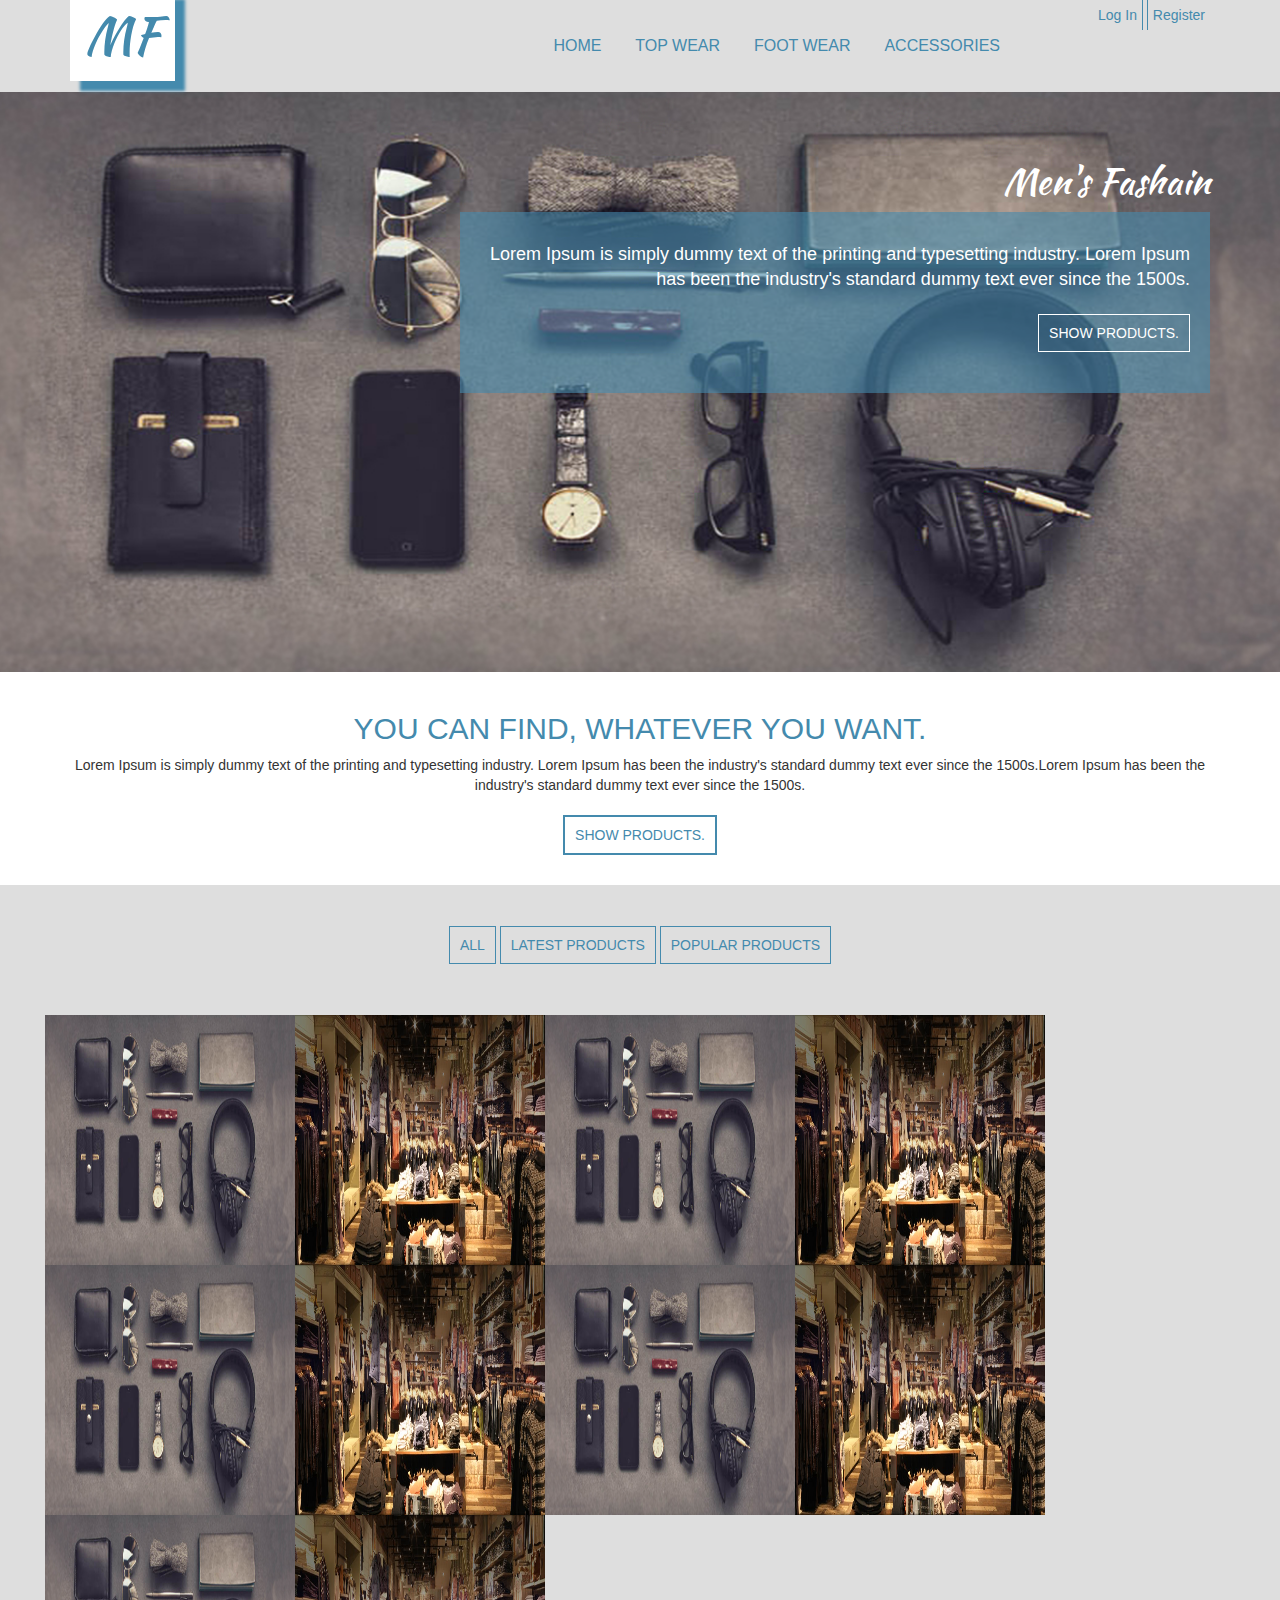
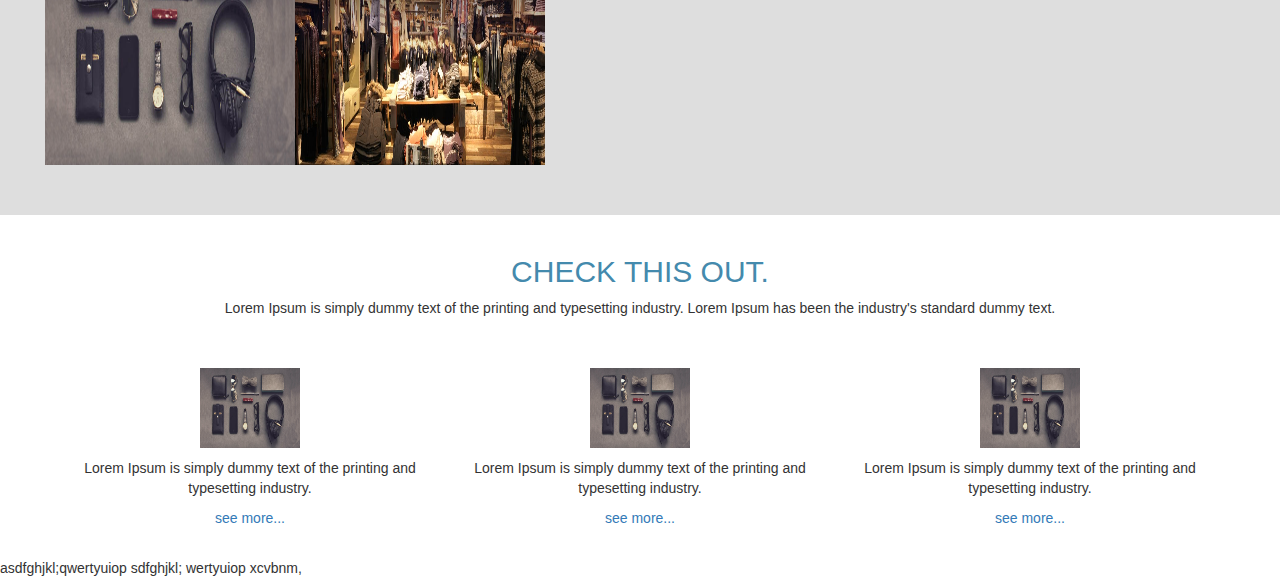
==== index.html @ 7e18e13f "html" ====
<!DOCTYPE html>
<html lang="en">
<head>
	<meta charset="UTF-8">
	<meta name="viewport" content="width=device-width, initial-scale=1" />
	<title>Men's Fashain</title>
	<!-- css link -->
	<link rel="stylesheet" type="text/css" href="css\reset.css" />
	<link rel="stylesheet" type="text/css" href="css\style.css" />

	<!-- font awesome -->
	<link rel="stylesheet" type="text/css" href="css\font-awesome\css\font-awesome.min.css" />

	<!-- bootstrap link -->
	<link rel="stylesheet" type="text/css" href="css/bootstrap/css/bootstrap.min.css" />

	<!-- google font link-->
	<link href='https://fonts.googleapis.com/css?family=Kaushan+Script' rel='stylesheet' type='text/css' />

	<!-- jQuery link-->
	<script src="js/jquery-1.12.2.js"></script>
	<script src="js/isotope.pkgd.min.js"></script>
	<script src="js/custom.js"></script>

</head>
<body>
<!-- header section starts -->
	<header class="header">
		<div class="container">
			<div class="row">
                <div class="col-xs-3 col-sm-3 col-md-3">
                    <div class="logo">
                        <a href="#">mf</a>
                    </div>
                    <span class="menu-trigger">Menu</span>
                </div>
				<div class="col-xs-6 col-sm-6 col-md-7">
                    <div class="menubar">
                        <ul>
                            <li><a href="#">home</a></li>
                            <li><a href="#">top wear</a></li>
                            <li><a href="#">foot wear</a></li>
                            <li><a href="#">accessories</a></li>
                        </ul>
                    </div>
				</div>
                <div class="col-xs-3 col-sm-3 col-md-2">
                    <div class="user-account">
                        <ul>
                            <li><a href="#">log in</a></li>
                            <li><a href="#">register</a></li>
                        </ul>
                    </div>
                </div>
            </div>
        </div>
    </header>
<!-- header section ends -->

<!-- banner section starts -->
    <section class="banner">
        <div class="container">
 			<div class="row">
                <div class="col-xs-12 col-sm-12 col-md-12">
                    <div class="banner-heading">
                        <h1>men's fashain</h1>
                    </div>
                </div>
                <div class="col-xs-12 col-sm-12 col-md-4">
                    <div class="iphone">
                    </div>
                </div>
                <div class="col-xs-12 col-sm-12 col-md-8">
                    <div class="banner-content">
                        <p>Lorem Ipsum is simply dummy text of the printing and typesetting industry. Lorem Ipsum has been                              the industry's standard dummy text ever since the 1500s.</p>
                        <a href="#">show products.</a>
                    </div>
                </div>
            </div>
       </div>
    </section>
<!-- banner section ends -->

<!-- about section starts -->
    <section class="about">
        <div class="container">
 			<div class="row">
                <div class="col-xs-12 col-sm-12 col-md-12">
                    <div class="about-content">
                        <h2>you can find, whatever you want.</h2>
                        <p>Lorem Ipsum is simply dummy text of the printing and typesetting industry. Lorem Ipsum has been                              the industry's standard dummy text ever since the 1500s.Lorem Ipsum has been the industry's                                 standard dummy text ever since the 1500s.</p>
                        <a href="#">show products.</a>
                    </div>
                </div>
            </div>
       </div>
    </section>
<!-- about section ends -->

<!-- isotopes section starts -->
    <section class="isotopes">
        <div class="container-fluid">
 			<div class="row">
                <div class="col-xs-12 col-sm-12 col-md-12">
                    <div class="isotopes-content">
                        <ul>
							<li class="active" data-filter="*"><a href="">all</a></li>
							<li data-filter=".latest"><a href="">latest products</a></li>
							<li  data-filter=".popular"><a href="">popular products</a></li>
						</ul>
                    </div>
                </div>
                <div class="col-xs-12 col-sm-12 col-md-12">
					<div class="product-items">
						<div class="single-item latest">
							<img src="images/banner.jpg" alt="work1 image" />
						</div>
						<div class="single-item popular">
							<img src="images/content-banner.jpg" alt="work1 image" />
						</div>
						<div class="single-item latest">
							<img src="images/banner.jpg" alt="work1 image" />
						</div>
						<div class="single-item popular">
							<img src="images/content-banner.jpg" alt="work1 image" />
						</div>
						<div class="single-item latest">
							<img src="images/banner.jpg" alt="work1 image" />
						</div>
						<div class="single-item popular">
							<img src="images/content-banner.jpg" alt="work1 image" />
						</div>
						<div class="single-item latest">
							<img src="images/banner.jpg" alt="work1 image" />
						</div>
						<div class="single-item popular">
							<img src="images/content-banner.jpg" alt="work1 image" />
						</div>
                        <div class="single-item latest">
							<img src="images/banner.jpg" alt="work1 image" />
						</div>
						<div class="single-item popular">
							<img src="images/content-banner.jpg" alt="work1 image" />
						</div>
					</div>
				</div>
            </div>
       </div>
    </section>
<!-- isotopes section ends -->


<!-- products section starts -->
    <section class="products">
        <div class="container">
 			<div class="row">
                <div class="col-xs-12 col-sm-12 col-md-12">
                    <div class="products-content">
                        <h2>check this out.</h2>
                        <p>Lorem Ipsum is simply dummy text of the printing and typesetting industry. Lorem Ipsum has been the industry's standard dummy text.</p>
                    </div>
                </div>
                <div class="col-xs-12 col-sm-12 col-md-4">
                    <div class="items-product">
                        <img src="images/banner.jpg" alt="items" />
                        <p>Lorem Ipsum is simply dummy text of the printing and typesetting industry.</p>
                        <a href="#">see more...</a>
                    </div>
                </div>
                <div class="col-xs-12 col-sm-12 col-md-4">
                    <div class="items-product">
                        <img src="images/banner.jpg" alt="items" />
                        <p>Lorem Ipsum is simply dummy text of the printing and typesetting industry.</p>
                        <a href="#">see more...</a>
                    </div>
                </div>
                <div class="col-xs-12 col-sm-12 col-md-4">
                    <div class="items-product">
                        <img src="images/banner.jpg" alt="items" />
                        <p>Lorem Ipsum is simply dummy text of the printing and typesetting industry.</p>
                        <a href="#">see more...</a>
                    </div>
                </div>
            </div>
       </div>
    </section>
<!-- products section ends -->
</body>
</html>
asdfghjkl;qwertyuiop
sdfghjkl;
wertyuiop
xcvbnm,
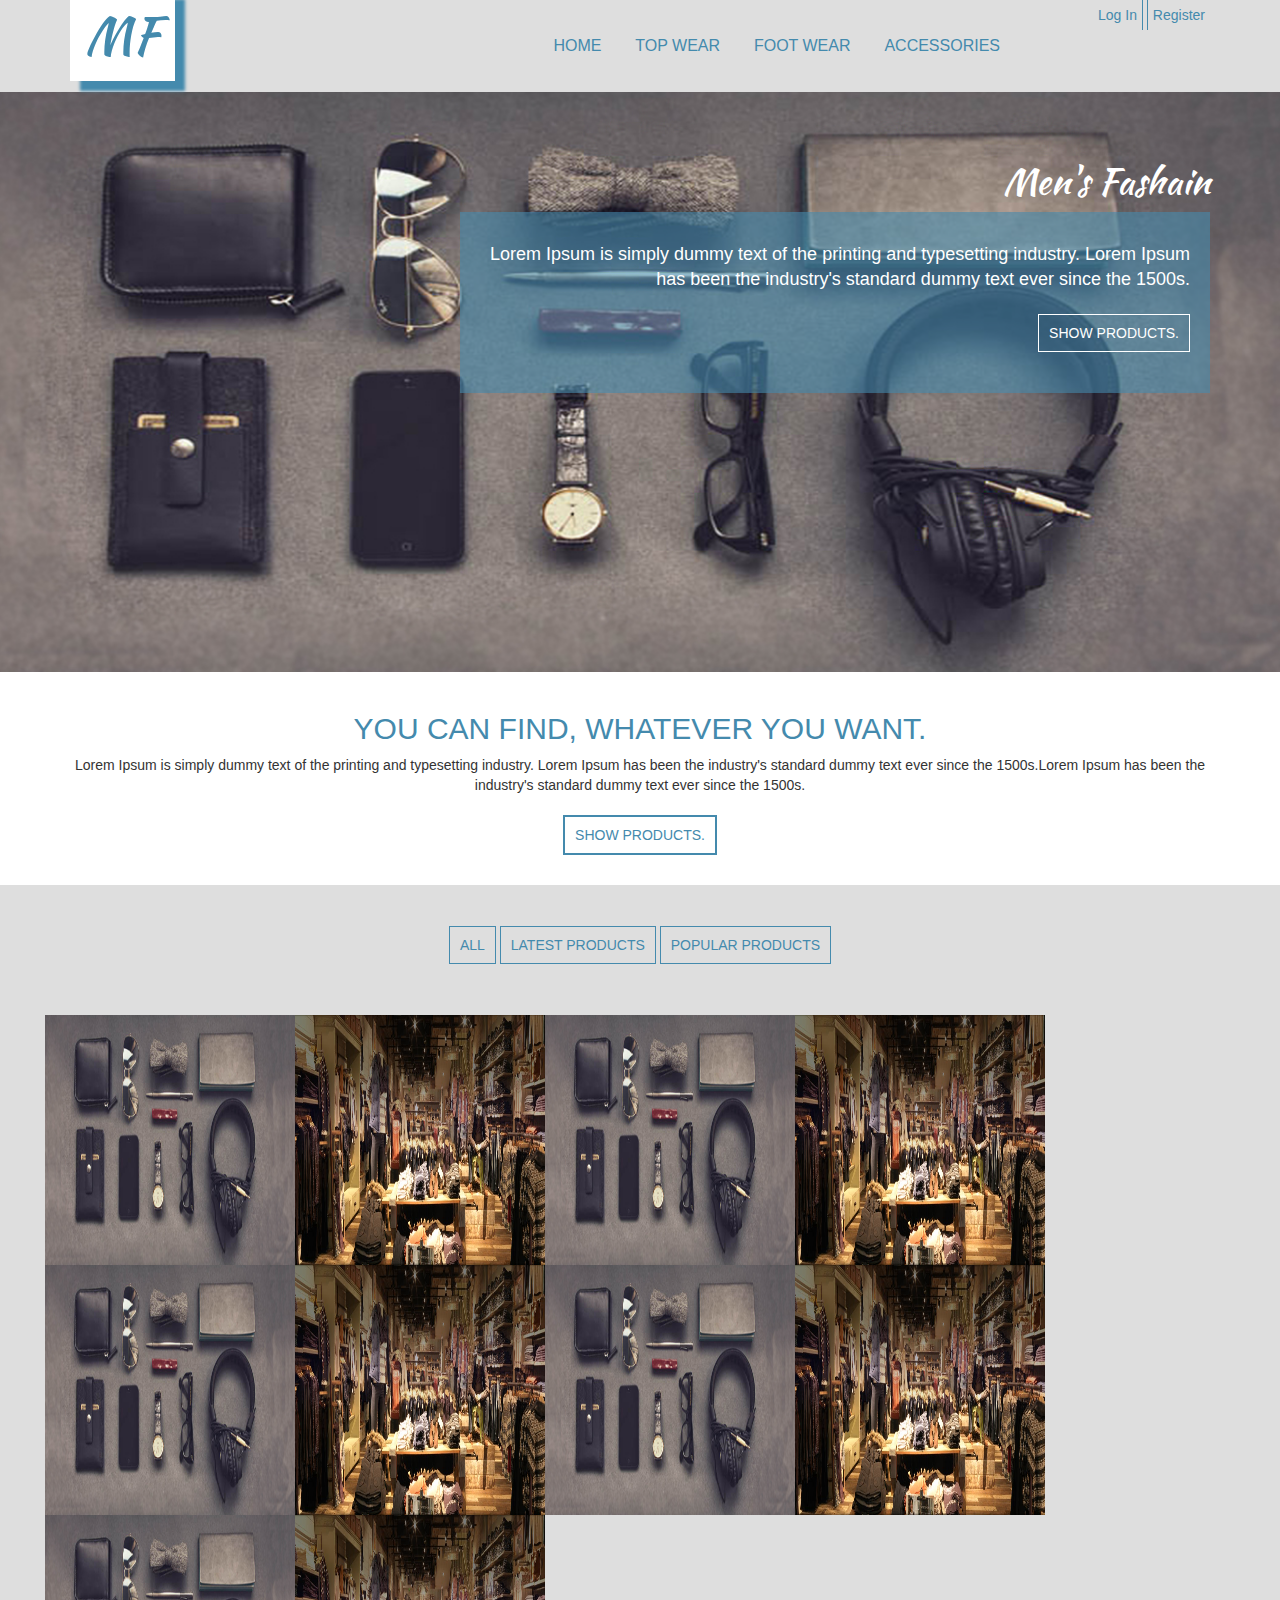
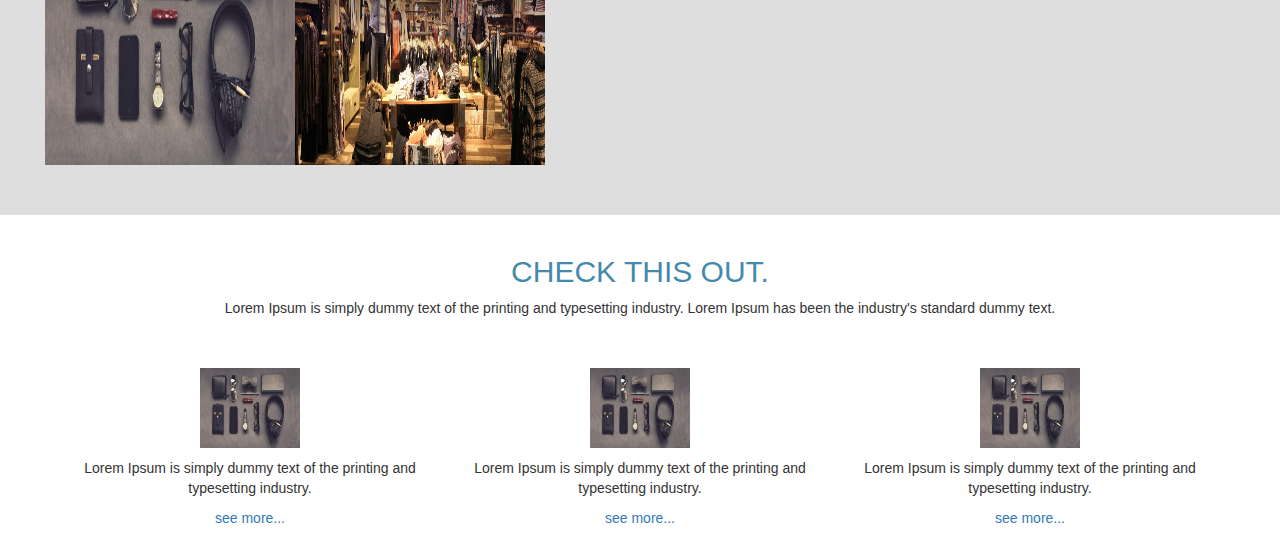
==== commit 8294b6af: "PDO" ====
--- a/index.html
+++ b/index.html
@@ -186,8 +186,4 @@
     </section>
 <!-- products section ends -->
 </body>
-</html>
-asdfghjkl;qwertyuiop
-sdfghjkl;
-wertyuiop
-xcvbnm,+</html>